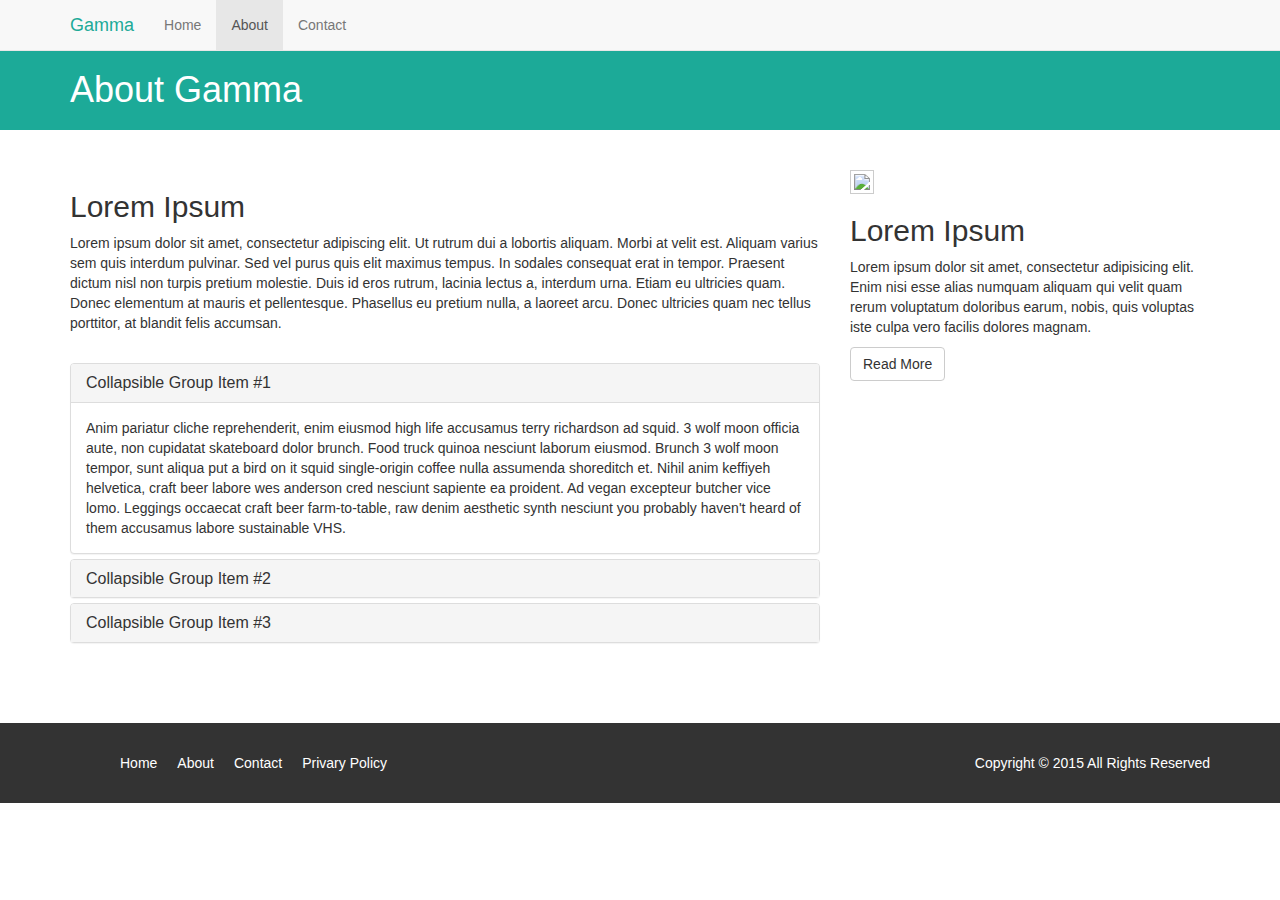
==== about.html @ b7f96f93 "First version commit" ====
<!DOCTYPE html>
<html lang="en">
  <head>
    <meta charset="utf-8">
    <meta http-equiv="X-UA-Compatible" content="IE=edge">
    <meta name="viewport" content="width=device-width, initial-scale=1">
    <!-- The above 3 meta tags *must* come first in the head; any other head content must come *after* these tags -->
 
    <title>About</title>
    <!-- Bootstrap core CSS -->
    <link href="css/bootstrap.css" rel="stylesheet">
    <!-- Custom styles for this template -->
    <link href="css/style.css" rel="stylesheet">  
  </head>

  <body>

    <nav class="navbar navbar-default navbar-fixed-top">
      <div class="container">
        <div class="navbar-header">
          <button type="button" class="navbar-toggle collapsed" data-toggle="collapse" data-target="#navbar" aria-expanded="false" aria-controls="navbar">
            <span class="sr-only">Toggle navigation</span>
            <span class="icon-bar"></span>
            <span class="icon-bar"></span>
            <span class="icon-bar"></span>
          </button>
          <a class="navbar-brand em-text" href="index.html">Gamma</a>
        </div>
        <div id="navbar" class="collapse navbar-collapse">
          <ul class="nav navbar-nav">
            <li><a href="index.html">Home</a></li>
            <li class="active"><a href="about.html">About</a></li>
            <li><a href="contact.html">Contact</a></li>
          </ul>
        </div><!--/.nav-collapse -->
      </div>
    </nav>

    <section id="title-bar">
      <div class="container">
        <div class="row">
          <div class="col-md-12">
            <h1>About Gamma</h1>
          </div>
        </div>
      </div>

    </section>
    

    <section id="about">
      <div class="container"> 
        <div class="row">
          <div class="col-md-8">
            <h2>Lorem Ipsum</h2>
            <p>Lorem ipsum dolor sit amet, consectetur adipiscing elit. Ut rutrum dui a lobortis aliquam. Morbi at velit est. Aliquam varius sem quis interdum pulvinar. Sed vel purus quis elit maximus tempus. In sodales consequat erat in tempor. Praesent dictum nisl non turpis pretium molestie. Duis id eros rutrum, lacinia lectus a, interdum urna. Etiam eu ultricies quam. Donec elementum at mauris et pellentesque. Phasellus eu pretium nulla, a laoreet arcu. Donec ultricies quam nec tellus porttitor, at blandit felis accumsan.</p>
            <br> 
            <div class="panel-group" id="accordion" role="tablist" aria-multiselectable="true">
              <div class="panel panel-default">
                <div class="panel-heading" role="tab" id="headingOne">
                  <h4 class="panel-title">
                    <a role="button" data-toggle="collapse" data-parent="#accordion" href="#collapseOne" aria-expanded="true" aria-controls="collapseOne">
                      Collapsible Group Item #1
                    </a>
                  </h4>
                </div>
                <div id="collapseOne" class="panel-collapse collapse in" role="tabpanel" aria-labelledby="headingOne">
                  <div class="panel-body">
                    Anim pariatur cliche reprehenderit, enim eiusmod high life accusamus terry richardson ad squid. 3 wolf moon officia aute, non cupidatat skateboard dolor brunch. Food truck quinoa nesciunt laborum eiusmod. Brunch 3 wolf moon tempor, sunt aliqua put a bird on it squid single-origin coffee nulla assumenda shoreditch et. Nihil anim keffiyeh helvetica, craft beer labore wes anderson cred nesciunt sapiente ea proident. Ad vegan excepteur butcher vice lomo. Leggings occaecat craft beer farm-to-table, raw denim aesthetic synth nesciunt you probably haven't heard of them accusamus labore sustainable VHS.
                  </div>
                </div>
              </div>
              <div class="panel panel-default">
                <div class="panel-heading" role="tab" id="headingTwo">
                  <h4 class="panel-title">
                    <a class="collapsed" role="button" data-toggle="collapse" data-parent="#accordion" href="#collapseTwo" aria-expanded="false" aria-controls="collapseTwo">
                      Collapsible Group Item #2
                    </a>
                  </h4>
                </div>
                <div id="collapseTwo" class="panel-collapse collapse" role="tabpanel" aria-labelledby="headingTwo">
                  <div class="panel-body">
                    Anim pariatur cliche reprehenderit, enim eiusmod high life accusamus terry richardson ad squid. 3 wolf moon officia aute, non cupidatat skateboard dolor brunch. Food truck quinoa nesciunt laborum eiusmod. Brunch 3 wolf moon tempor, sunt aliqua put a bird on it squid single-origin coffee nulla assumenda shoreditch et. Nihil anim keffiyeh helvetica, craft beer labore wes anderson cred nesciunt sapiente ea proident. Ad vegan excepteur butcher vice lomo. Leggings occaecat craft beer farm-to-table, raw denim aesthetic synth nesciunt you probably haven't heard of them accusamus labore sustainable VHS.
                  </div>
                </div>
              </div>
              <div class="panel panel-default">
                <div class="panel-heading" role="tab" id="headingThree">
                  <h4 class="panel-title">
                    <a class="collapsed" role="button" data-toggle="collapse" data-parent="#accordion" href="#collapseThree" aria-expanded="false" aria-controls="collapseThree">
                      Collapsible Group Item #3
                    </a>
                  </h4>
                </div>
                <div id="collapseThree" class="panel-collapse collapse" role="tabpanel" aria-labelledby="headingThree">
                  <div class="panel-body">
                    Anim pariatur cliche reprehenderit, enim eiusmod high life accusamus terry richardson ad squid. 3 wolf moon officia aute, non cupidatat skateboard dolor brunch. Food truck quinoa nesciunt laborum eiusmod. Brunch 3 wolf moon tempor, sunt aliqua put a bird on it squid single-origin coffee nulla assumenda shoreditch et. Nihil anim keffiyeh helvetica, craft beer labore wes anderson cred nesciunt sapiente ea proident. Ad vegan excepteur butcher vice lomo. Leggings occaecat craft beer farm-to-table, raw denim aesthetic synth nesciunt you probably haven't heard of them accusamus labore sustainable VHS.
                  </div>
                </div>
              </div>
            </div>

            </br>

            
          </div>

          <div class="col-md-4">
            <img src="img/demo1.jpg" class="demo">
            <h2>Lorem Ipsum</h2>
            <p>Lorem ipsum dolor sit amet, consectetur adipisicing elit. Enim nisi esse alias numquam aliquam qui velit quam rerum voluptatum doloribus earum, nobis, quis voluptas iste culpa vero facilis dolores magnam.</p>
            <a href="#" class="btn btn-default">Read More</a>
          </div>

        </div>
      </div>

    </section>

  

    <footer>
      <div class="container">
        <div class="row">
          <div class="col-md-6">
            <ul>
              <li><a href="index.html">Home</li>
              <li><a href="#">About</li>
              <li><a href="contact.html">Contact</li>
              <li><a href="#">Privary Policy</li>
            </ul>
          </div>
          <div class="col-md-6">
            <p>Copyright &copy; 2015 All Rights Reserved</p>
          </div>
        </div>
      </div>
    </footer>



    <!-- Bootstrap core JavaScript
    ================================================== -->
    <!-- Placed at the end of the document so the pages load faster -->
    <script src="https://ajax.googleapis.com/ajax/libs/jquery/1.11.3/jquery.min.js"></script>
    <script src="js/bootstrap.js"></script>
  </body>
</html>
---- css/style.css ----
body {
	padding-top: 50px;
}

.em-text {
	color: #1caa98 !important;
}

.col-md-4 {
	margin-bottom: 20px;
}

section {
	padding: 40px 0 40px 0;
}

.jumbotron {
	background: #1b222a url(../img/site_showcase_bg.png) no-repeat top center;
	color: white;
	height: 400px;
	overflow: none;
}

.jumbotron h1 {
	margin-top: 60px;
}

.jumbotron p {
	margin-bottom: 40px;
}

.jumbotron img.app-btn {
	width: 40%;
	margin-right: 30px;
}

.jumbotron img.showcase-img {
	width: 75%;
}

img.demo {
	/* margin-top: 20px; */
	width: 100%;
	padding: 3px;
	border: 1px solid #ccc;
}

#middle {
	color: black;
}

#middle p {
	font-size: 1.2em;
}

section#feature {
	background: #1caa98;
	color: #fff;
	padding: 40px;
	overflow: auto;
	height: 450px;
}

section#feature >  h1 {
	font-size: 1em;
}

section#feature ul li {
	font-size: 22px;
	list-style: none;
	line-height: 1.5em;

}

section#feature .big-logo {
	margin-top: 30px;
}

section#title-bar {
	height: 80px;
	background: #1caa98;
	color: white;
	padding: 0;
	margin: 0;
}

section#title-bar h1 {
	margin-bottom: 20px;
}


footer {
	color: white;
	background: #333;
	padding: 30px 0 20px 0;
}


footer li {
	float: left;
	padding: 0 10px 0 10px;
	list-style: none;
}

footer a {
	color: white;
}

footer p {
	float: right;
	font-size: 1em;
}

/* Media Queries */

@media(max-width: 1200px) {
	.jumbotron img.showcase-img {
		width: 61%;
		margin: 5px 0 0 40px;
	}
	
}
@media(max-width: 991px) {
	.showcase-img {
		display: none !important;
	}

	img.demo {
		margin-top: 30px;
	}
	
}

@media(min-width: 768px) and (max-width: 990px){
	.jumbotron img.app-btn {
		width: 30%;
	}

	.jumbotron {
		height: 350px !important;
		background-size: 100% 100%;
	}

	.jumbotron h1 {
		margin-top: 10px;
	}
	
}

@media(max-width: 768px) {
	
	.jumbotron {
		height: 320px !important;
		background-size: 100% 100%;
	}
	.jumbotron h1 {
		margin-top: 10px;
	}
}

@media(max-width: 500px) {
	.jumbotron {
		height: 450px !important;
		background-size: 100% 100%;
		background-image: none;
		text-align: center;
	}

	.jumbotron img.app-btn {
		width: 60%;
		margin: 0 auto 30px auto;
		display: block;
	}

	footer p {
		float: none;
		text-align: center;
		padding-top: 20px;
	}
	
}
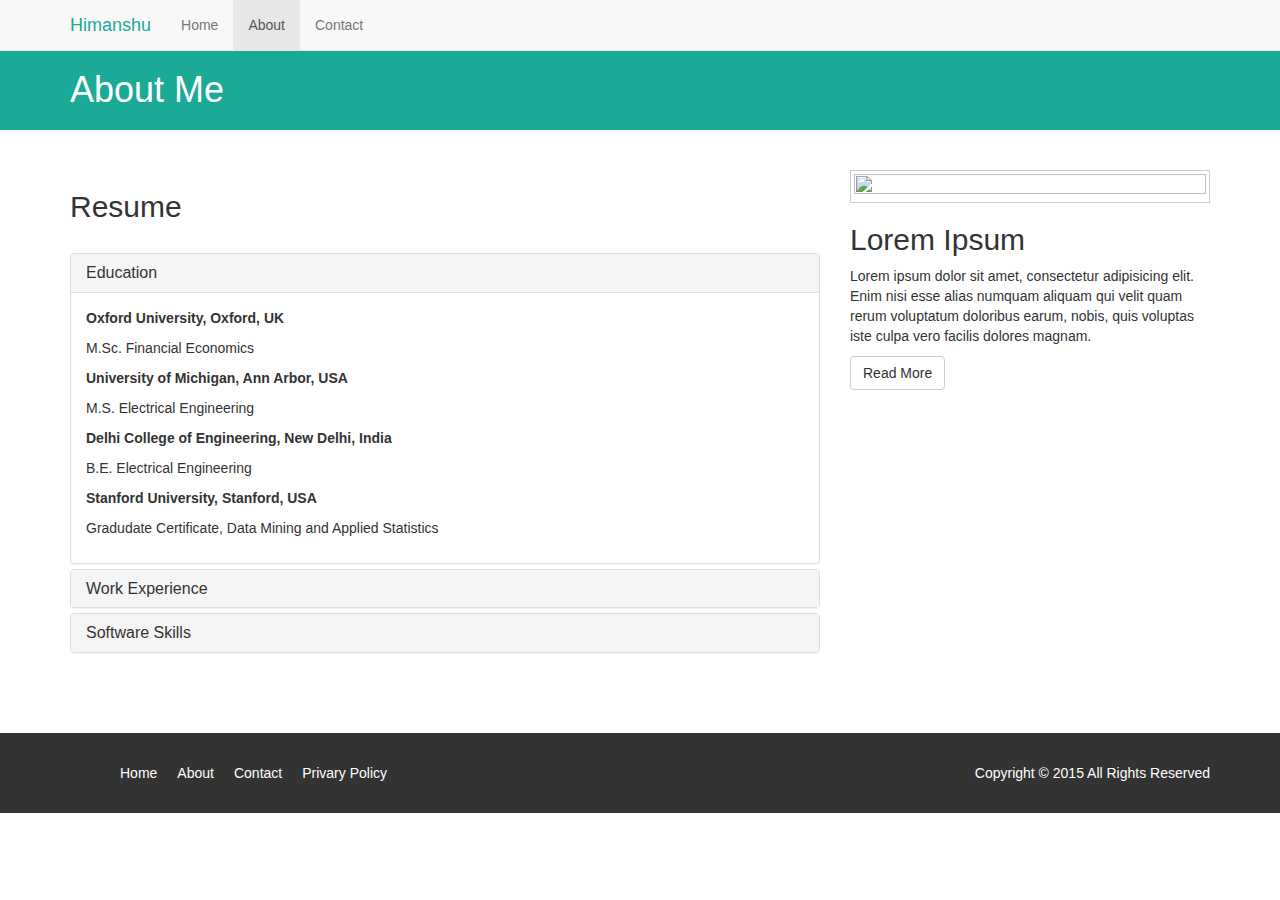
==== commit 3eaee06f: "Put real content instead of Lorem Ipsum" ====
--- a/about.html
+++ b/about.html
@@ -7,7 +7,7 @@
     <meta name="viewport" content="width=device-width, initial-scale=1">
     <!-- The above 3 meta tags *must* come first in the head; any other head content must come *after* these tags -->
  
-    <title>About</title>
+    <title>About Me</title>
     <!-- Bootstrap core CSS -->
     <link href="css/bootstrap.css" rel="stylesheet">
     <!-- Custom styles for this template -->
@@ -25,7 +25,7 @@
             <span class="icon-bar"></span>
             <span class="icon-bar"></span>
           </button>
-          <a class="navbar-brand em-text" href="index.html">Gamma</a>
+          <a class="navbar-brand em-text" href="index.html">Himanshu</a>
         </div>
         <div id="navbar" class="collapse navbar-collapse">
           <ul class="nav navbar-nav">
@@ -41,7 +41,7 @@
       <div class="container">
         <div class="row">
           <div class="col-md-12">
-            <h1>About Gamma</h1>
+            <h1>About Me</h1>
           </div>
         </div>
       </div>
@@ -53,21 +53,28 @@
       <div class="container"> 
         <div class="row">
           <div class="col-md-8">
-            <h2>Lorem Ipsum</h2>
-            <p>Lorem ipsum dolor sit amet, consectetur adipiscing elit. Ut rutrum dui a lobortis aliquam. Morbi at velit est. Aliquam varius sem quis interdum pulvinar. Sed vel purus quis elit maximus tempus. In sodales consequat erat in tempor. Praesent dictum nisl non turpis pretium molestie. Duis id eros rutrum, lacinia lectus a, interdum urna. Etiam eu ultricies quam. Donec elementum at mauris et pellentesque. Phasellus eu pretium nulla, a laoreet arcu. Donec ultricies quam nec tellus porttitor, at blandit felis accumsan.</p>
+            <h2>Resume</h2>
+            <p></p>
             <br> 
             <div class="panel-group" id="accordion" role="tablist" aria-multiselectable="true">
               <div class="panel panel-default">
                 <div class="panel-heading" role="tab" id="headingOne">
                   <h4 class="panel-title">
                     <a role="button" data-toggle="collapse" data-parent="#accordion" href="#collapseOne" aria-expanded="true" aria-controls="collapseOne">
-                      Collapsible Group Item #1
+                      Education
                     </a>
                   </h4>
                 </div>
                 <div id="collapseOne" class="panel-collapse collapse in" role="tabpanel" aria-labelledby="headingOne">
                   <div class="panel-body">
-                    Anim pariatur cliche reprehenderit, enim eiusmod high life accusamus terry richardson ad squid. 3 wolf moon officia aute, non cupidatat skateboard dolor brunch. Food truck quinoa nesciunt laborum eiusmod. Brunch 3 wolf moon tempor, sunt aliqua put a bird on it squid single-origin coffee nulla assumenda shoreditch et. Nihil anim keffiyeh helvetica, craft beer labore wes anderson cred nesciunt sapiente ea proident. Ad vegan excepteur butcher vice lomo. Leggings occaecat craft beer farm-to-table, raw denim aesthetic synth nesciunt you probably haven't heard of them accusamus labore sustainable VHS.
+                    <p><strong>Oxford University, Oxford, UK</strong></p>
+                    <p>M.Sc. Financial Economics</p>
+                    <p><strong>University of Michigan, Ann Arbor, USA</strong></p>
+                    <p>M.S. Electrical Engineering</p>
+                    <p><strong>Delhi College of Engineering, New Delhi, India</strong></p>
+                    <p>B.E. Electrical Engineering</p>
+                    <p><strong>Stanford University, Stanford, USA</strong></p>
+                    <p>Gradudate Certificate, Data Mining and Applied Statistics</p>
                   </div>
                 </div>
               </div>
@@ -75,7 +82,7 @@
                 <div class="panel-heading" role="tab" id="headingTwo">
                   <h4 class="panel-title">
                     <a class="collapsed" role="button" data-toggle="collapse" data-parent="#accordion" href="#collapseTwo" aria-expanded="false" aria-controls="collapseTwo">
-                      Collapsible Group Item #2
+                      Work Experience
                     </a>
                   </h4>
                 </div>
@@ -89,7 +96,7 @@
                 <div class="panel-heading" role="tab" id="headingThree">
                   <h4 class="panel-title">
                     <a class="collapsed" role="button" data-toggle="collapse" data-parent="#accordion" href="#collapseThree" aria-expanded="false" aria-controls="collapseThree">
-                      Collapsible Group Item #3
+                      Software Skills
                     </a>
                   </h4>
                 </div>
--- a/css/style.css
+++ b/css/style.css
@@ -12,6 +12,13 @@
 
 section {
 	padding: 40px 0 40px 0;
+}
+
+
+
+
+#middle .row {
+	margin-top: 50px;
 }
 
 .jumbotron {
@@ -40,7 +47,11 @@
 
 img.demo {
 	/* margin-top: 20px; */
+	/*width: 100%;
+	height: 100%;*/
 	width: 100%;
+	height: 100%;
+	overflow: hidden;
 	padding: 3px;
 	border: 1px solid #ccc;
 }
@@ -58,7 +69,7 @@
 	color: #fff;
 	padding: 40px;
 	overflow: auto;
-	height: 450px;
+	height: 50px;
 }
 
 section#feature >  h1 {
